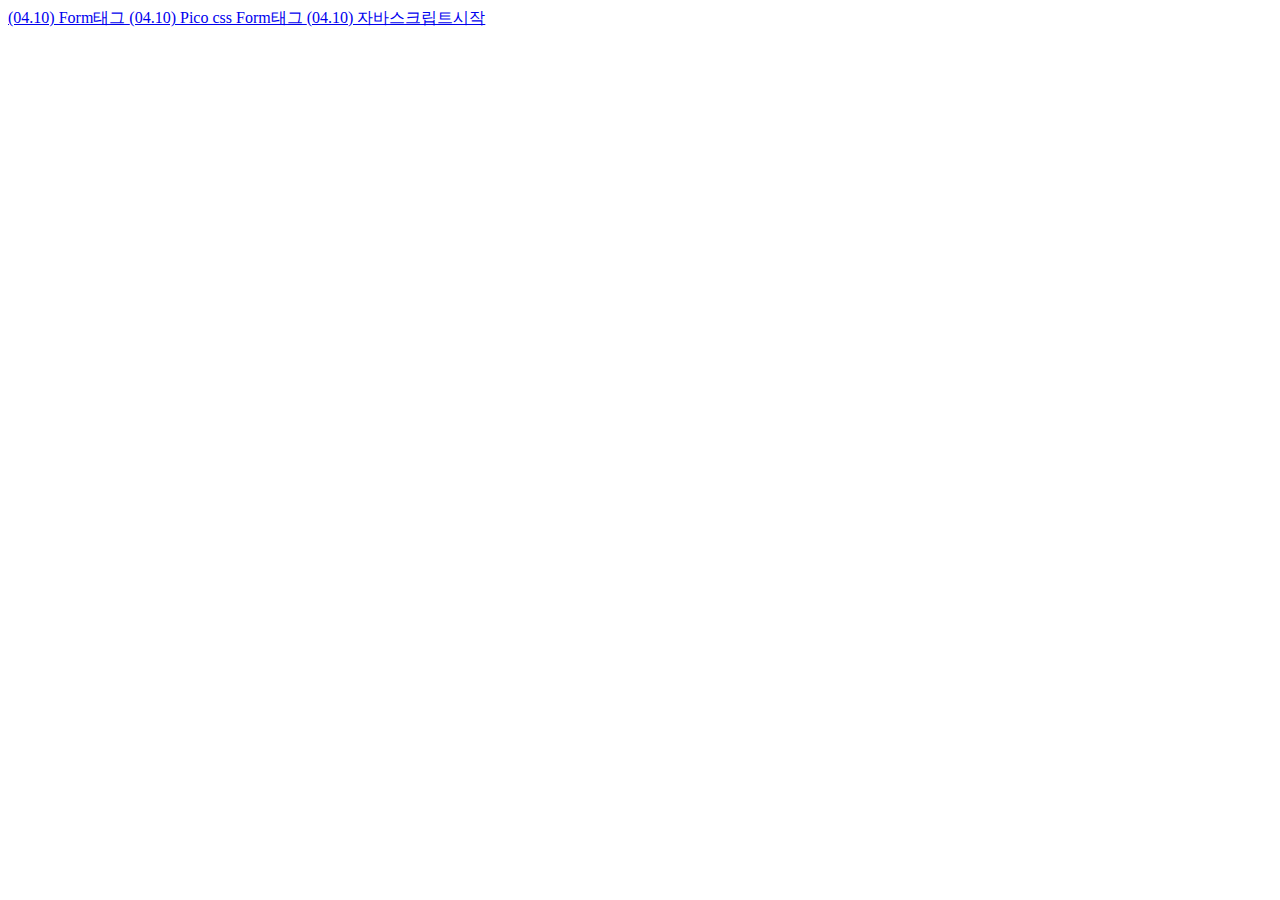
==== index.html @ 7db7486a "K-digital3기 JS" ====
<!DOCTYPE html>
<html lang="en">
<head>
    <meta charset="UTF-8"> 
    <meta name="viewport" content="width=device-width, initial-scale=1.0">
    <title>K-digital 3기 JS</title>
</head>
<body>
    <a href="./11.html">(04.10) Form태그 </a>
    <a href="./12.html">(04.10) Pico css Form태그 </a>
    <a href="./13.html">(04.10) 자바스크립트시작 </a>
</body>
</html>
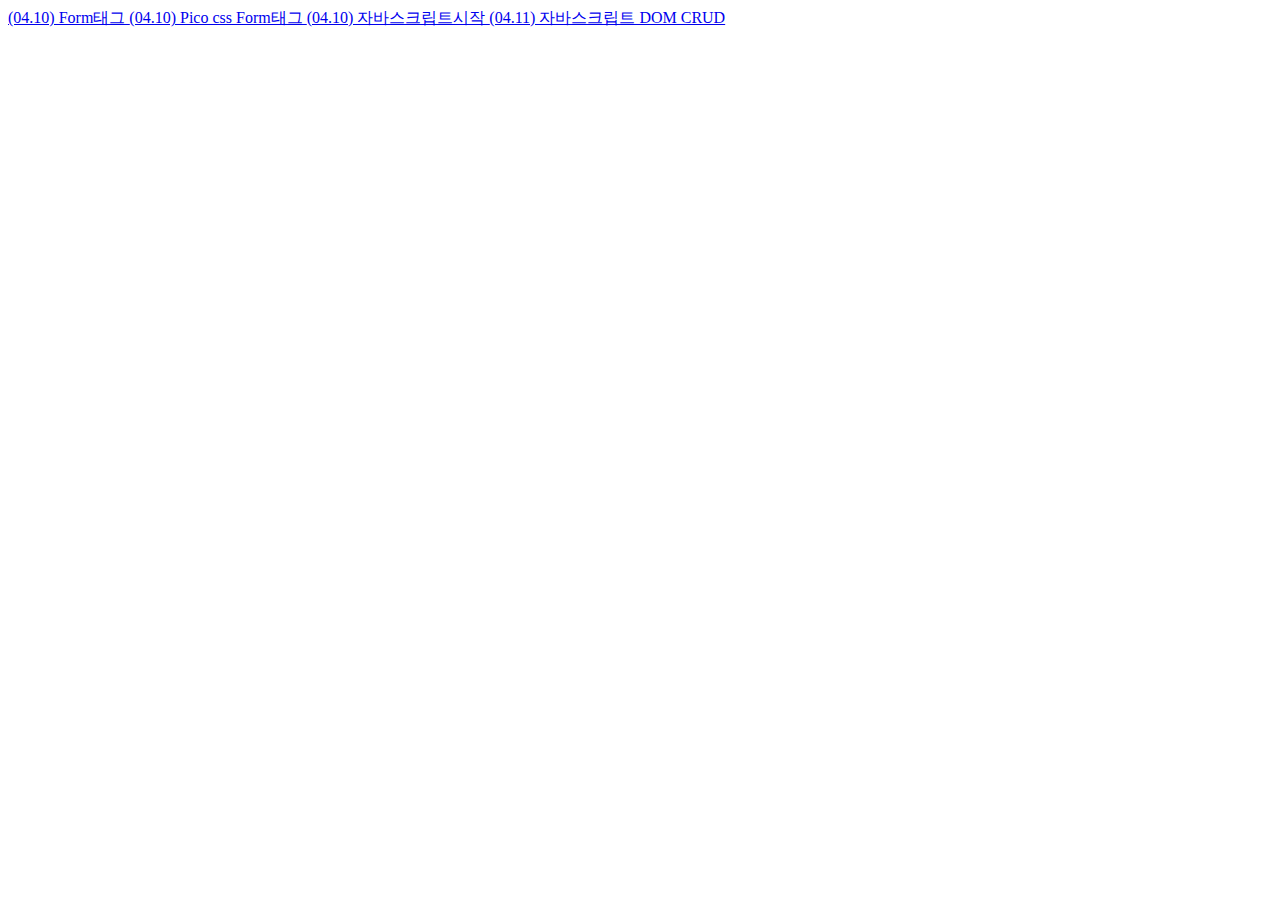
==== commit 24b164fe: "수정" ====
--- a/index.html
+++ b/index.html
@@ -9,5 +9,6 @@
     <a href="./11.html">(04.10) Form태그 </a>
     <a href="./12.html">(04.10) Pico css Form태그 </a>
     <a href="./13.html">(04.10) 자바스크립트시작 </a>
+    <a href="./14.html">(04.11) 자바스크립트 DOM CRUD </a>
 </body>
 </html>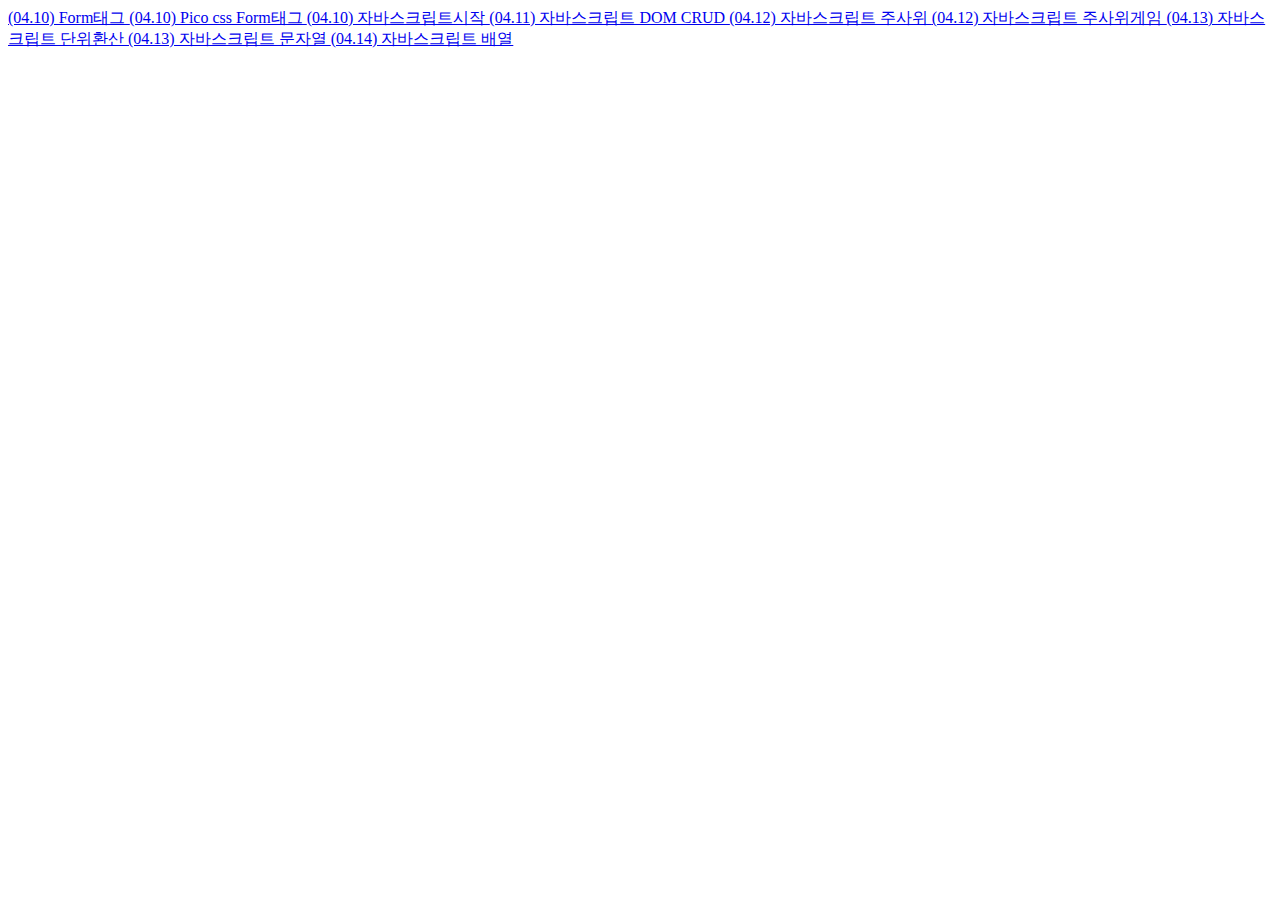
==== commit 1fa13784: "수정0414" ====
--- a/index.html
+++ b/index.html
@@ -9,6 +9,11 @@
     <a href="./11.html">(04.10) Form태그 </a>
     <a href="./12.html">(04.10) Pico css Form태그 </a>
     <a href="./13.html">(04.10) 자바스크립트시작 </a>
-    <a href="./14.html">(04.11) 자바스크립트 DOM CRUD </a>
+    <a href="./15.html">(04.11) 자바스크립트 DOM CRUD </a>
+    <a href="./16.html">(04.12) 자바스크립트 주사위 </a>
+    <a href="./16-1.html">(04.12) 자바스크립트 주사위게임 </a>
+    <a href="./17.html">(04.13) 자바스크립트 단위환산 </a>
+    <a href="./18.html">(04.13) 자바스크립트 문자열 </a>
+    <a href="./19.html">(04.14) 자바스크립트 배열 </a>
 </body>
 </html>